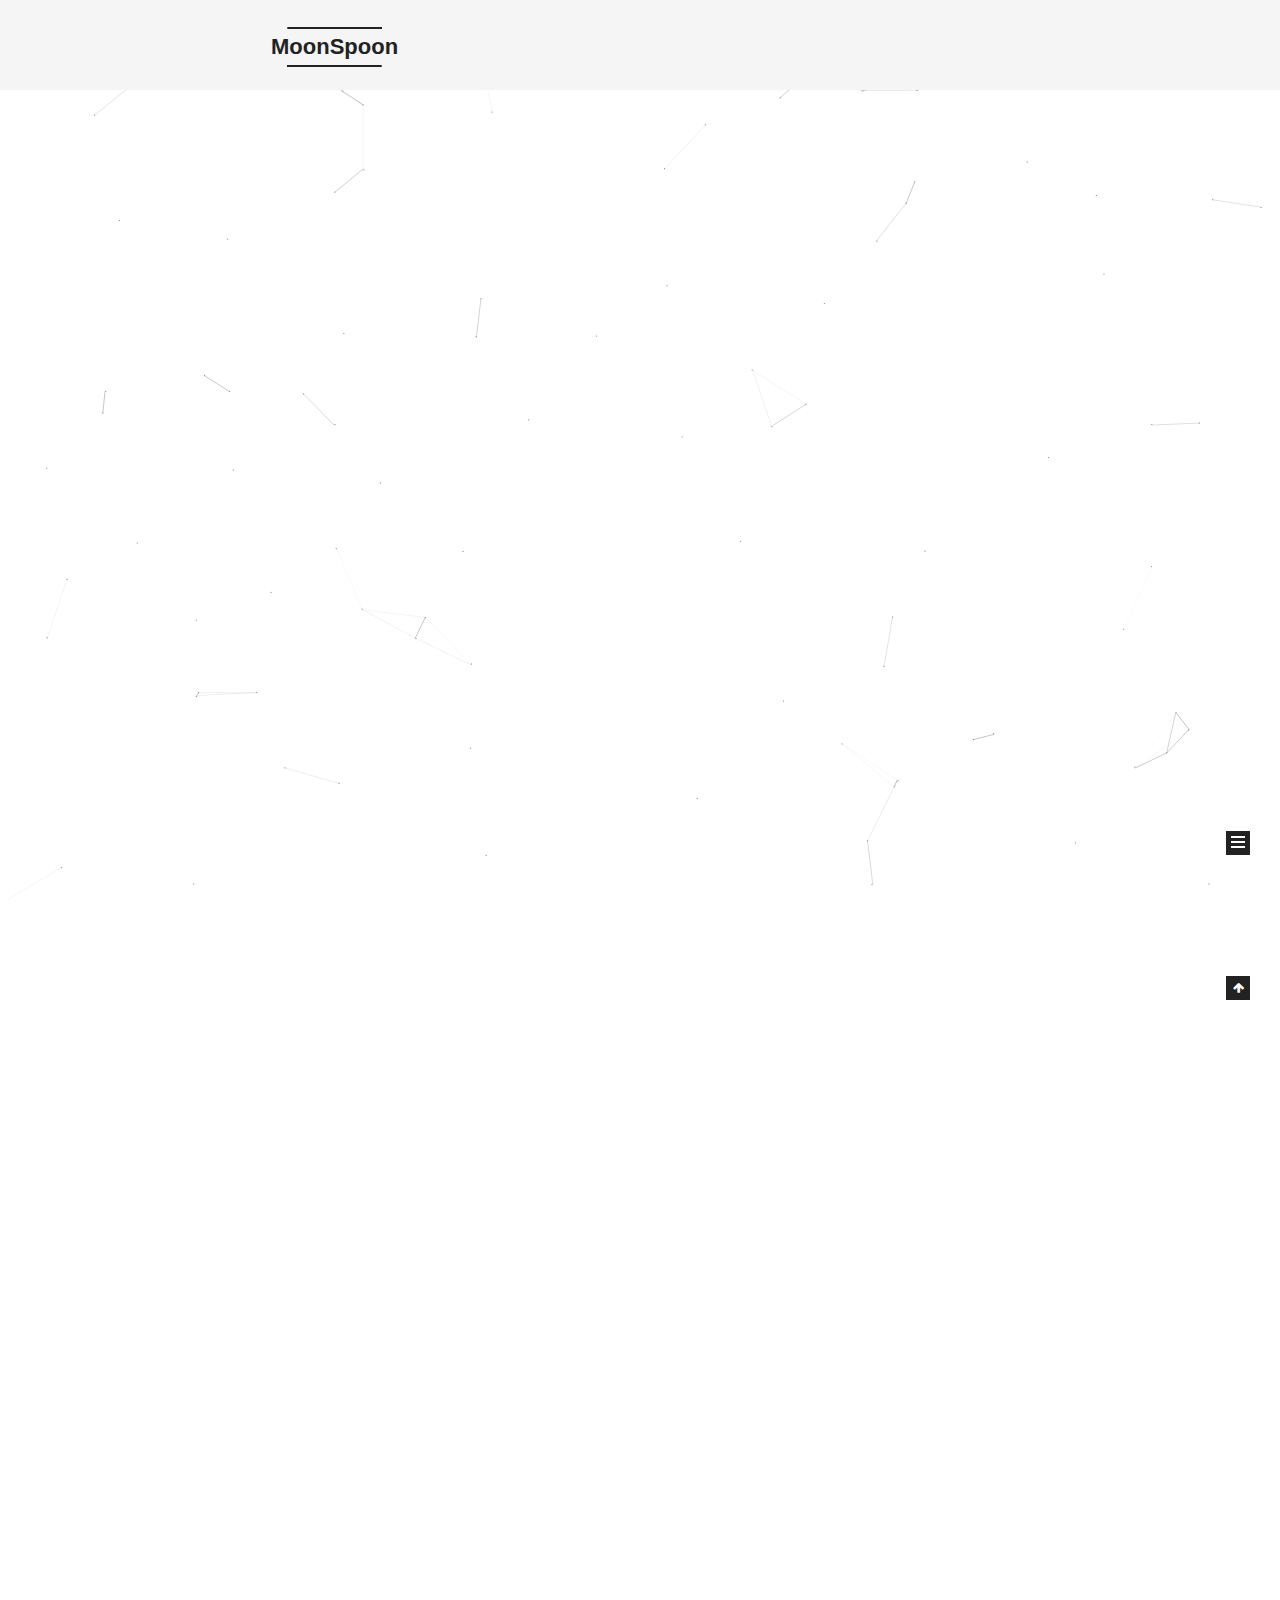
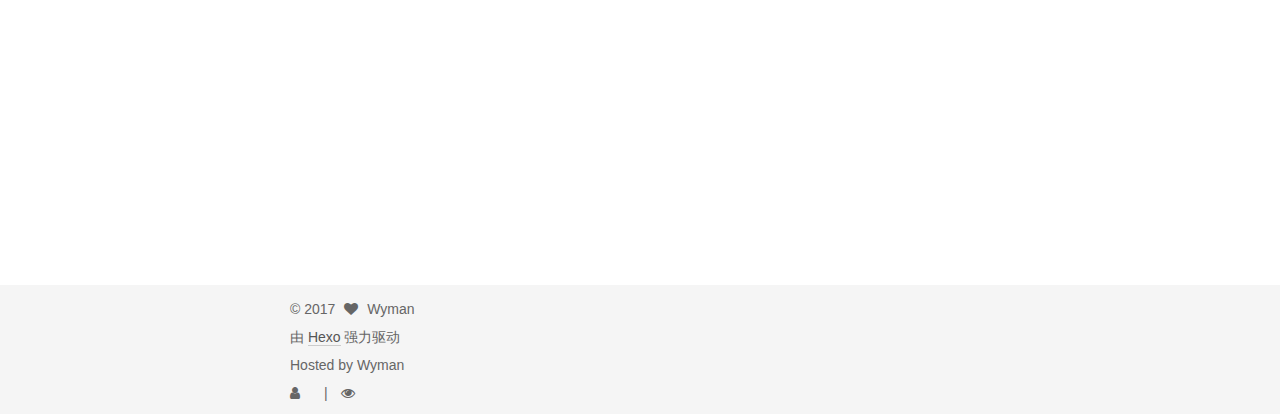
==== index.html @ d1ee86f3 "Site updated: 2017-11-20 21:44:00" ====
<!DOCTYPE html>



  


<html class="theme-next mist use-motion" lang="zh-Hans">
<head>
  <meta charset="UTF-8"/>
<meta http-equiv="X-UA-Compatible" content="IE=edge" />
<meta name="viewport" content="width=device-width, initial-scale=1, maximum-scale=1"/>
<meta name="theme-color" content="#222">









<meta http-equiv="Cache-Control" content="no-transform" />
<meta http-equiv="Cache-Control" content="no-siteapp" />
















  
  
  <link href="/lib/fancybox/source/jquery.fancybox.css?v=2.1.5" rel="stylesheet" type="text/css" />







<link href="/lib/font-awesome/css/font-awesome.min.css?v=4.6.2" rel="stylesheet" type="text/css" />

<link href="/css/main.css?v=5.1.3" rel="stylesheet" type="text/css" />


  <link rel="apple-touch-icon" sizes="180x180" href="/images/apple-touch-icon-next.png?v=5.1.3">


  <link rel="icon" type="image/png" sizes="32x32" href="/images/favicon-32x32-next.png?v=5.1.3">


  <link rel="icon" type="image/png" sizes="16x16" href="/images/favicon-16x16-next.png?v=5.1.3">


  <link rel="mask-icon" href="/images/logo.svg?v=5.1.3" color="#222">





  <meta name="keywords" content="Hexo, NexT" />










<meta property="og:type" content="website">
<meta property="og:title" content="MoonSpoon">
<meta property="og:url" content="http://yoursite.com/index.html">
<meta property="og:site_name" content="MoonSpoon">
<meta property="og:locale" content="zh-Hans">
<meta name="twitter:card" content="summary">
<meta name="twitter:title" content="MoonSpoon">



<script type="text/javascript" id="hexo.configurations">
  var NexT = window.NexT || {};
  var CONFIG = {
    root: '/',
    scheme: 'Mist',
    version: '5.1.3',
    sidebar: {"position":"left","display":"always","offset":12,"b2t":false,"scrollpercent":false,"onmobile":false},
    fancybox: true,
    tabs: true,
    motion: {"enable":true,"async":false,"transition":{"post_block":"fadeIn","post_header":"slideDownIn","post_body":"slideDownIn","coll_header":"slideLeftIn","sidebar":"slideUpIn"}},
    duoshuo: {
      userId: '0',
      author: '博主'
    },
    algolia: {
      applicationID: '',
      apiKey: '',
      indexName: '',
      hits: {"per_page":10},
      labels: {"input_placeholder":"Search for Posts","hits_empty":"We didn't find any results for the search: ${query}","hits_stats":"${hits} results found in ${time} ms"}
    }
  };
</script>



  <link rel="canonical" href="http://yoursite.com/"/>





  <title>MoonSpoon</title>
  








</head>

<body itemscope itemtype="http://schema.org/WebPage" lang="zh-Hans">

  
  
    
  

  <div class="container sidebar-position-left 
  page-home">
    <div class="headband"></div>

    <header id="header" class="header" itemscope itemtype="http://schema.org/WPHeader">
      <div class="header-inner"><div class="site-brand-wrapper">
  <div class="site-meta ">
    

    <div class="custom-logo-site-title">
      <a href="/"  class="brand" rel="start">
        <span class="logo-line-before"><i></i></span>
        <span class="site-title">MoonSpoon</span>
        <span class="logo-line-after"><i></i></span>
      </a>
    </div>
      
        <p class="site-subtitle">Gentle Elegant Considerate</p>
      
  </div>

  <div class="site-nav-toggle">
    <button>
      <span class="btn-bar"></span>
      <span class="btn-bar"></span>
      <span class="btn-bar"></span>
    </button>
  </div>
</div>

<nav class="site-nav">
  

  
    <ul id="menu" class="menu">
      
        
        <li class="menu-item menu-item-home">
          <a href="/" rel="section">
            
              <i class="menu-item-icon fa fa-fw fa-home"></i> <br />
            
            首页
          </a>
        </li>
      
        
        <li class="menu-item menu-item-about">
          <a href="/about/" rel="section">
            
              <i class="menu-item-icon fa fa-fw fa-user"></i> <br />
            
            关于
          </a>
        </li>
      
        
        <li class="menu-item menu-item-tags">
          <a href="/tags/" rel="section">
            
              <i class="menu-item-icon fa fa-fw fa-tags"></i> <br />
            
            标签
          </a>
        </li>
      
        
        <li class="menu-item menu-item-categories">
          <a href="/categories/" rel="section">
            
              <i class="menu-item-icon fa fa-fw fa-th"></i> <br />
            
            分类
          </a>
        </li>
      
        
        <li class="menu-item menu-item-archives">
          <a href="/archives/" rel="section">
            
              <i class="menu-item-icon fa fa-fw fa-archive"></i> <br />
            
            归档
          </a>
        </li>
      

      
    </ul>
  

  
</nav>



 </div>
    </header>

    <main id="main" class="main">
      <div class="main-inner">
        <div class="content-wrap">
          <div id="content" class="content">
            
  <section id="posts" class="posts-expand">
    
      

  

  
  
  

  <article class="post post-type-normal" itemscope itemtype="http://schema.org/Article">
  
  
  
  <div class="post-block">
    <link itemprop="mainEntityOfPage" href="http://yoursite.com/2017/11/20/安装Hexo/">

    <span hidden itemprop="author" itemscope itemtype="http://schema.org/Person">
      <meta itemprop="name" content="Wyman">
      <meta itemprop="description" content="">
      <meta itemprop="image" content="/images/avatar.gif">
    </span>

    <span hidden itemprop="publisher" itemscope itemtype="http://schema.org/Organization">
      <meta itemprop="name" content="MoonSpoon">
    </span>

    
      <header class="post-header">

        
        
          <h1 class="post-title" itemprop="name headline">
                
                <a class="post-title-link" href="/2017/11/20/安装Hexo/" itemprop="url">安装Hexo.md</a></h1>
        

        <div class="post-meta">
          <span class="post-time">
            
              <span class="post-meta-item-icon">
                <i class="fa fa-calendar-o"></i>
              </span>
              
                <span class="post-meta-item-text">发表于</span>
              
              <time title="创建于" itemprop="dateCreated datePublished" datetime="2017-11-20T21:28:08+08:00">
                2017-11-20
              </time>
            

            

            
          </span>

          
            <span class="post-category" >
            
              <span class="post-meta-divider">|</span>
            
              <span class="post-meta-item-icon">
                <i class="fa fa-folder-o"></i>
              </span>
              
                <span class="post-meta-item-text">分类于</span>
              
              
                <span itemprop="about" itemscope itemtype="http://schema.org/Thing">
                  <a href="/categories/Hexo/" itemprop="url" rel="index">
                    <span itemprop="name">Hexo</span>
                  </a>
                </span>

                
                
              
            </span>
          

          
            
          

          
          

          

          
            <div class="post-wordcount">
              
                
                <span class="post-meta-item-icon">
                  <i class="fa fa-file-word-o"></i>
                </span>
                
                  <span class="post-meta-item-text">字数统计&#58;</span>
                
                <span title="字数统计">
                  
                </span>
              

              

              
            </div>
          

          

        </div>
      </header>
    

    
    
    
    <div class="post-body" itemprop="articleBody">

      
      

      
        
          <h2 id="安装前提"><a href="#安装前提" class="headerlink" title="安装前提"></a>安装前提</h2><p>安装Hexo前，必须保证电脑中已安装下列应用程序：</p>
<ul>
<li>Node.js</li>
<li>Git</li>
</ul>
<p>如果电脑中已经安装上述必备程序接下来只需要使用 npm 即可完成 Hexo 的安装。</p>
<blockquote>
<p>$ npm install -g hexo-cli</p>
</blockquote>
<h2 id="安装Git"><a href="#安装Git" class="headerlink" title="安装Git"></a>安装Git</h2><ul>
<li>Windows：下载并安装 <a href="https://git-scm.com/download/win" target="_blank" rel="noopener">git</a></li>
<li>Mac：使用 <a href="http://mxcl.github.io/homebrew/" target="_blank" rel="noopener">Homebrew</a>, <a href="https://www.macports.org/" target="_blank" rel="noopener">MacPorts</a> ：<code>brew install git</code>;或下载 <a href="https://sourceforge.net/projects/git-osx-installer/" target="_blank" rel="noopener">安装程序</a> 安装。</li>
<li>Linux (Ubuntu, Debian)：<code>sudo apt-get install git-core</code></li>
<li>Linux (Fedora, Red Hat, CentOS)：<code>sudo yum install git-core</code></li>
</ul>
          <!--noindex-->
          <div class="post-button text-center">
            <a class="btn" href="/2017/11/20/安装Hexo/#more" rel="contents">
              阅读全文 &raquo;
            </a>
          </div>
          <!--/noindex-->
        
      
    </div>
    
    
    

    

    

    

    <footer class="post-footer">
      

      

      

      
      
        <div class="post-eof"></div>
      
    </footer>
  </div>
  
  
  
  </article>


    
      

  

  
  
  

  <article class="post post-type-normal" itemscope itemtype="http://schema.org/Article">
  
  
  
  <div class="post-block">
    <link itemprop="mainEntityOfPage" href="http://yoursite.com/2017/11/20/hello-world/">

    <span hidden itemprop="author" itemscope itemtype="http://schema.org/Person">
      <meta itemprop="name" content="Wyman">
      <meta itemprop="description" content="">
      <meta itemprop="image" content="/images/avatar.gif">
    </span>

    <span hidden itemprop="publisher" itemscope itemtype="http://schema.org/Organization">
      <meta itemprop="name" content="MoonSpoon">
    </span>

    
      <header class="post-header">

        
        
          <h1 class="post-title" itemprop="name headline">
                
                <a class="post-title-link" href="/2017/11/20/hello-world/" itemprop="url">Hello World</a></h1>
        

        <div class="post-meta">
          <span class="post-time">
            
              <span class="post-meta-item-icon">
                <i class="fa fa-calendar-o"></i>
              </span>
              
                <span class="post-meta-item-text">发表于</span>
              
              <time title="创建于" itemprop="dateCreated datePublished" datetime="2017-11-20T20:35:15+08:00">
                2017-11-20
              </time>
            

            

            
          </span>

          

          
            
          

          
          

          

          
            <div class="post-wordcount">
              
                
                <span class="post-meta-item-icon">
                  <i class="fa fa-file-word-o"></i>
                </span>
                
                  <span class="post-meta-item-text">字数统计&#58;</span>
                
                <span title="字数统计">
                  
                </span>
              

              

              
            </div>
          

          

        </div>
      </header>
    

    
    
    
    <div class="post-body" itemprop="articleBody">

      
      

      
        
          
            <p>Welcome to <a href="https://hexo.io/" target="_blank" rel="noopener">Hexo</a>! This is your very first post. Check <a href="https://hexo.io/docs/" target="_blank" rel="noopener">documentation</a> for more info. If you get any problems when using Hexo, you can find the answer in <a href="https://hexo.io/docs/troubleshooting.html" target="_blank" rel="noopener">troubleshooting</a> or you can ask me on <a href="https://github.com/hexojs/hexo/issues" target="_blank" rel="noopener">GitHub</a>.</p>
<h2 id="Quick-Start"><a href="#Quick-Start" class="headerlink" title="Quick Start"></a>Quick Start</h2><h3 id="Create-a-new-post"><a href="#Create-a-new-post" class="headerlink" title="Create a new post"></a>Create a new post</h3><figure class="highlight bash"><table><tr><td class="gutter"><pre><span class="line">1</span><br></pre></td><td class="code"><pre><span class="line">$ hexo new <span class="string">"My New Post"</span></span><br></pre></td></tr></table></figure>
<p>More info: <a href="https://hexo.io/docs/writing.html" target="_blank" rel="noopener">Writing</a></p>
<h3 id="Run-server"><a href="#Run-server" class="headerlink" title="Run server"></a>Run server</h3><figure class="highlight bash"><table><tr><td class="gutter"><pre><span class="line">1</span><br></pre></td><td class="code"><pre><span class="line">$ hexo server</span><br></pre></td></tr></table></figure>
<p>More info: <a href="https://hexo.io/docs/server.html" target="_blank" rel="noopener">Server</a></p>
<h3 id="Generate-static-files"><a href="#Generate-static-files" class="headerlink" title="Generate static files"></a>Generate static files</h3><figure class="highlight bash"><table><tr><td class="gutter"><pre><span class="line">1</span><br></pre></td><td class="code"><pre><span class="line">$ hexo generate</span><br></pre></td></tr></table></figure>
<p>More info: <a href="https://hexo.io/docs/generating.html" target="_blank" rel="noopener">Generating</a></p>
<h3 id="Deploy-to-remote-sites"><a href="#Deploy-to-remote-sites" class="headerlink" title="Deploy to remote sites"></a>Deploy to remote sites</h3><figure class="highlight bash"><table><tr><td class="gutter"><pre><span class="line">1</span><br></pre></td><td class="code"><pre><span class="line">$ hexo deploy</span><br></pre></td></tr></table></figure>
<p>More info: <a href="https://hexo.io/docs/deployment.html" target="_blank" rel="noopener">Deployment</a></p>

          
        
      
    </div>
    
    
    

    

    

    

    <footer class="post-footer">
      

      

      

      
      
        <div class="post-eof"></div>
      
    </footer>
  </div>
  
  
  
  </article>


    
  </section>

  


          </div>
          


          

        </div>
        
          
  
  <div class="sidebar-toggle">
    <div class="sidebar-toggle-line-wrap">
      <span class="sidebar-toggle-line sidebar-toggle-line-first"></span>
      <span class="sidebar-toggle-line sidebar-toggle-line-middle"></span>
      <span class="sidebar-toggle-line sidebar-toggle-line-last"></span>
    </div>
  </div>

  <aside id="sidebar" class="sidebar">
    
    <div class="sidebar-inner">

      

      

      <section class="site-overview-wrap sidebar-panel sidebar-panel-active">
        <div class="site-overview">
          <div class="site-author motion-element" itemprop="author" itemscope itemtype="http://schema.org/Person">
            
              <p class="site-author-name" itemprop="name">Wyman</p>
              <p class="site-description motion-element" itemprop="description"></p>
          </div>

          <nav class="site-state motion-element">

            
              <div class="site-state-item site-state-posts">
              
                <a href="/archives/">
              
                  <span class="site-state-item-count">2</span>
                  <span class="site-state-item-name">日志</span>
                </a>
              </div>
            

            
              
              
              <div class="site-state-item site-state-categories">
                
                  <span class="site-state-item-count">1</span>
                  <span class="site-state-item-name">分类</span>
                
              </div>
            

            
              
              
              <div class="site-state-item site-state-tags">
                
                  <span class="site-state-item-count">1</span>
                  <span class="site-state-item-name">标签</span>
                
              </div>
            

          </nav>

          

          <div class="links-of-author motion-element">
            
              
                <span class="links-of-author-item">
                  <a href="https://github.com/OddUlrich" target="_blank" title="GitHub">
                    
                      <i class="fa fa-fw fa-github"></i>GitHub</a>
                </span>
              
                <span class="links-of-author-item">
                  <a href="mailto:vmoonodd@gmail.com" target="_blank" title="E-Mail">
                    
                      <i class="fa fa-fw fa-envelope"></i>E-Mail</a>
                </span>
              
            
          </div>

          
          

          
          

          

        </div>
      </section>

      

      

    </div>
  </aside>


        
      </div>
    </main>

    <footer id="footer" class="footer">
      <div class="footer-inner">
        <div class="copyright">&copy; <span itemprop="copyrightYear">2017</span>
  <span class="with-love">
    <i class="fa fa-heart"></i>
  </span>
  <span class="author" itemprop="copyrightHolder">Wyman</span>

  
</div>


  <div class="powered-by">由 <a class="theme-link" target="_blank" href="https://hexo.io">Hexo</a> 强力驱动</div>







  <div class="footer-custom">Hosted by Wyman</div>


        
<div class="busuanzi-count">
  <script async src="https://dn-lbstatics.qbox.me/busuanzi/2.3/busuanzi.pure.mini.js"></script>

  
    <span class="site-uv">
      <i class="fa fa-user"></i>
      <span class="busuanzi-value" id="busuanzi_value_site_uv"></span>
      
    </span>
  

  
    <span class="site-pv">
      <i class="fa fa-eye"></i>
      <span class="busuanzi-value" id="busuanzi_value_site_pv"></span>
      
    </span>
  
</div>








        
      </div>
    </footer>

    
      <div class="back-to-top">
        <i class="fa fa-arrow-up"></i>
        
      </div>
    

    

  </div>

  

<script type="text/javascript">
  if (Object.prototype.toString.call(window.Promise) !== '[object Function]') {
    window.Promise = null;
  }
</script>









  


  











  
  
    <script type="text/javascript" src="/lib/jquery/index.js?v=2.1.3"></script>
  

  
  
    <script type="text/javascript" src="/lib/fastclick/lib/fastclick.min.js?v=1.0.6"></script>
  

  
  
    <script type="text/javascript" src="/lib/jquery_lazyload/jquery.lazyload.js?v=1.9.7"></script>
  

  
  
    <script type="text/javascript" src="/lib/velocity/velocity.min.js?v=1.2.1"></script>
  

  
  
    <script type="text/javascript" src="/lib/velocity/velocity.ui.min.js?v=1.2.1"></script>
  

  
  
    <script type="text/javascript" src="/lib/fancybox/source/jquery.fancybox.pack.js?v=2.1.5"></script>
  

  
  
    <script type="text/javascript" src="/lib/canvas-nest/canvas-nest.min.js"></script>
  


  


  <script type="text/javascript" src="/js/src/utils.js?v=5.1.3"></script>

  <script type="text/javascript" src="/js/src/motion.js?v=5.1.3"></script>



  
  

  

  


  <script type="text/javascript" src="/js/src/bootstrap.js?v=5.1.3"></script>



  


  




	





  





  












  





  

  

  

  
  

  

  

  

</body>
</html>
---- css/main.css ----
/* normalize.css v3.0.2 | MIT License | git.io/normalize */
html {
  font-family: sans-serif; /* 1 */
  -ms-text-size-adjust: 100%; /* 2 */
  -webkit-text-size-adjust: 100%; /* 2 */
}
body {
  margin: 0;
}
article,
aside,
details,
figcaption,
figure,
footer,
header,
hgroup,
main,
menu,
nav,
section,
summary {
  display: block;
}
audio,
canvas,
progress,
video {
  display: inline-block; /* 1 */
  vertical-align: baseline; /* 2 */
}
audio:not([controls]) {
  display: none;
  height: 0;
}
[hidden],
template {
  display: none;
}
a {
  background-color: transparent;
}
a:active,
a:hover {
  outline: 0;
}
abbr[title] {
  border-bottom: 1px dotted;
}
b,
strong {
  font-weight: bold;
}
dfn {
  font-style: italic;
}
h1 {
  font-size: 2em;
  margin: 0.67em 0;
}
mark {
  background: #ff0;
  color: #000;
}
small {
  font-size: 80%;
}
sub,
sup {
  font-size: 75%;
  line-height: 0;
  position: relative;
  vertical-align: baseline;
}
sup {
  top: -0.5em;
}
sub {
  bottom: -0.25em;
}
img {
  border: 0;
}
svg:not(:root) {
  overflow: hidden;
}
figure {
  margin: 1em 40px;
}
hr {
  -moz-box-sizing: content-box;
  box-sizing: content-box;
  height: 0;
}
pre {
  overflow: auto;
}
code,
kbd,
pre,
samp {
  font-family: monospace, monospace;
  font-size: 1em;
}
button,
input,
optgroup,
select,
textarea {
  color: inherit; /* 1 */
  font: inherit; /* 2 */
  margin: 0; /* 3 */
}
button {
  overflow: visible;
}
button,
select {
  text-transform: none;
}
button,
html input[type="button"],
input[type="reset"],
input[type="submit"] {
  -webkit-appearance: button; /* 2 */
  cursor: pointer; /* 3 */
}
button[disabled],
html input[disabled] {
  cursor: default;
}
button::-moz-focus-inner,
input::-moz-focus-inner {
  border: 0;
  padding: 0;
}
input {
  line-height: normal;
}
input[type="checkbox"],
input[type="radio"] {
  box-sizing: border-box; /* 1 */
  padding: 0; /* 2 */
}
input[type="number"]::-webkit-inner-spin-button,
input[type="number"]::-webkit-outer-spin-button {
  height: auto;
}
input[type="search"] {
  -webkit-appearance: textfield; /* 1 */
  -moz-box-sizing: content-box;
  -webkit-box-sizing: content-box; /* 2 */
  box-sizing: content-box;
}
input[type="search"]::-webkit-search-cancel-button,
input[type="search"]::-webkit-search-decoration {
  -webkit-appearance: none;
}
fieldset {
  border: 1px solid #c0c0c0;
  margin: 0 2px;
  padding: 0.35em 0.625em 0.75em;
}
legend {
  border: 0; /* 1 */
  padding: 0; /* 2 */
}
textarea {
  overflow: auto;
}
optgroup {
  font-weight: bold;
}
table {
  border-collapse: collapse;
  border-spacing: 0;
}
td,
th {
  padding: 0;
}
::selection {
  background: #262a30;
  color: #fff;
}
body {
  position: relative;
  font-family: 'Lato', "PingFang SC", "Microsoft YaHei", sans-serif;
  font-size: 14px;
  line-height: 2;
  color: #555;
  background: #fff;
}
@media (max-width: 767px) {
  body {
    padding-right: 0 !important;
  }
}
@media (min-width: 768px) and (max-width: 991px) {
  body {
    padding-right: 0 !important;
  }
}
@media (min-width: 1600px) {
  body {
    font-size: 16px;
  }
}
h1,
h2,
h3,
h4,
h5,
h6 {
  margin: 0;
  padding: 0;
  font-weight: bold;
  line-height: 1.5;
  font-family: 'Lato', "PingFang SC", "Microsoft YaHei", sans-serif;
}
h2,
h3,
h4,
h5,
h6 {
  margin: 20px 0 15px;
}
h1 {
  font-size: 24px;
}
@media (max-width: 767px) {
  h1 {
    font-size: 20px;
  }
}
h2 {
  font-size: 22px;
}
@media (max-width: 767px) {
  h2 {
    font-size: 18px;
  }
}
h3 {
  font-size: 20px;
}
@media (max-width: 767px) {
  h3 {
    font-size: 16px;
  }
}
h4 {
  font-size: 18px;
}
@media (max-width: 767px) {
  h4 {
    font-size: 14px;
  }
}
h5 {
  font-size: 16px;
}
@media (max-width: 767px) {
  h5 {
    font-size: 12px;
  }
}
h6 {
  font-size: 14px;
}
@media (max-width: 767px) {
  h6 {
    font-size: 10px;
  }
}
p {
  margin: 0 0 20px 0;
}
a {
  color: #555;
  text-decoration: none;
  outline: none;
  border-bottom: 1px solid #999;
  word-wrap: break-word;
}
a:hover {
  color: #222;
  border-bottom-color: #222;
}
blockquote {
  margin: 0;
  padding: 0;
}
img {
  display: block;
  margin: auto;
  max-width: 100%;
  height: auto;
}
hr {
  margin: 40px 0;
  height: 3px;
  border: none;
  background-color: #ddd;
  background-image: repeating-linear-gradient(-45deg, #fff, #fff 4px, transparent 4px, transparent 8px);
}
blockquote {
  padding: 0 15px;
  color: #666;
  border-left: 4px solid #ddd;
}
blockquote cite::before {
  content: "-";
  padding: 0 5px;
}
dt {
  font-weight: 700;
}
dd {
  margin: 0;
  padding: 0;
}
kbd {
  border: 1px solid #ccc;
  border-radius: 0.2em;
  box-shadow: 0.1em 0.1em 0.2em rgba(0,0,0,0.1);
  background-color: #f9f9f9;
  font-family: inherit;
  background-image: -webkit-linear-gradient(top, #eee, #fff, #eee);
  padding: 0.1em 0.3em;
  white-space: nowrap;
}
.text-left {
  text-align: left;
}
.text-center {
  text-align: center;
}
.text-right {
  text-align: right;
}
.text-justify {
  text-align: justify;
}
.text-nowrap {
  white-space: nowrap;
}
.text-lowercase {
  text-transform: lowercase;
}
.text-uppercase {
  text-transform: uppercase;
}
.text-capitalize {
  text-transform: capitalize;
}
.center-block {
  display: block;
  margin-left: auto;
  margin-right: auto;
}
.clearfix:before,
.clearfix:after {
  content: " ";
  display: table;
}
.clearfix:after {
  clear: both;
}
.pullquote {
  width: 45%;
}
.pullquote.left {
  float: left;
  margin-left: 5px;
  margin-right: 10px;
}
.pullquote.right {
  float: right;
  margin-left: 10px;
  margin-right: 5px;
}
.affix.affix.affix {
  position: fixed;
}
.translation {
  margin-top: -20px;
  font-size: 14px;
  color: #999;
}
.scrollbar-measure {
  width: 100px;
  height: 100px;
  overflow: scroll;
  position: absolute;
  top: -9999px;
}
.use-motion .motion-element {
  opacity: 0;
}
table {
  margin: 20px 0;
  width: 100%;
  border-collapse: collapse;
  border-spacing: 0;
  border: 1px solid #ddd;
  font-size: 14px;
  table-layout: fixed;
  word-wrap: break-all;
}
table>tbody>tr:nth-of-type(odd) {
  background-color: #f9f9f9;
}
table>tbody>tr:hover {
  background-color: #f5f5f5;
}
caption,
th,
td {
  padding: 8px;
  text-align: left;
  vertical-align: middle;
  font-weight: normal;
}
th,
td {
  border-bottom: 3px solid #ddd;
  border-right: 1px solid #eee;
}
th {
  padding-bottom: 10px;
  font-weight: 700;
}
td {
  border-bottom-width: 1px;
}
html,
body {
  height: 100%;
}
.container {
  position: relative;
  min-height: 100%;
}
.header-inner {
  margin: 0 auto;
  padding: 100px 0 70px;
  width: 700px;
}
@media (min-width: 1600px) {
  .container .header-inner {
    width: 900px;
  }
}
.main {
  padding-bottom: 150px;
}
.main-inner {
  margin: 0 auto;
  width: 700px;
}
@media (min-width: 1600px) {
  .container .main-inner {
    width: 900px;
  }
}
.footer {
  position: absolute;
  left: 0;
  bottom: 0;
  width: 100%;
  min-height: 50px;
}
.footer-inner {
  box-sizing: border-box;
  margin: 20px auto;
  width: 700px;
}
@media (min-width: 1600px) {
  .container .footer-inner {
    width: 900px;
  }
}
pre,
.highlight {
  overflow: auto;
  margin: 20px 0;
  padding: 0;
  font-size: 13px;
  color: #4d4d4c;
  background: #f7f7f7;
  line-height: 1.6;
}
pre,
code {
  font-family: consolas, Menlo, "PingFang SC", "Microsoft YaHei", monospace;
}
code {
  padding: 2px 4px;
  word-wrap: break-word;
  color: #555;
  background: #eee;
  border-radius: 3px;
  font-size: 13px;
}
pre {
  padding: 10px;
}
pre code {
  padding: 0;
  color: #4d4d4c;
  background: none;
  text-shadow: none;
}
.highlight {
  border-radius: 1px;
}
.highlight pre {
  border: none;
  margin: 0;
  padding: 10px 0;
}
.highlight table {
  margin: 0;
  width: auto;
  border: none;
}
.highlight td {
  border: none;
  padding: 0;
}
.highlight figcaption {
  font-size: 1em;
  color: #4d4d4c;
  line-height: 1em;
  margin-bottom: 1em;
}
.highlight figcaption:before,
.highlight figcaption:after {
  content: " ";
  display: table;
}
.highlight figcaption:after {
  clear: both;
}
.highlight figcaption a {
  float: right;
  color: #4d4d4c;
}
.highlight figcaption a:hover {
  border-bottom-color: #4d4d4c;
}
.highlight .gutter pre {
  padding-left: 10px;
  padding-right: 10px;
  color: #869194;
  text-align: right;
  background-color: #eff2f3;
}
.highlight .code pre {
  width: 100%;
  padding-left: 10px;
  padding-right: 10px;
  background-color: #f7f7f7;
}
.highlight .line {
  height: 20px;
}
.gutter {
  -webkit-user-select: none;
  -moz-user-select: none;
  -ms-user-select: none;
  user-select: none;
}
.gist table {
  width: auto;
}
.gist table td {
  border: none;
}
pre .deletion {
  background: #fdd;
}
pre .addition {
  background: #dfd;
}
pre .meta {
  color: #8959a8;
}
pre .comment {
  color: #8e908c;
}
pre .variable,
pre .attribute,
pre .tag,
pre .regexp,
pre .ruby .constant,
pre .xml .tag .title,
pre .xml .pi,
pre .xml .doctype,
pre .html .doctype,
pre .css .id,
pre .css .class,
pre .css .pseudo {
  color: #c82829;
}
pre .number,
pre .preprocessor,
pre .built_in,
pre .literal,
pre .params,
pre .constant,
pre .command {
  color: #f5871f;
}
pre .ruby .class .title,
pre .css .rules .attribute,
pre .string,
pre .value,
pre .inheritance,
pre .header,
pre .ruby .symbol,
pre .xml .cdata,
pre .special,
pre .number,
pre .formula {
  color: #718c00;
}
pre .title,
pre .css .hexcolor {
  color: #3e999f;
}
pre .function,
pre .python .decorator,
pre .python .title,
pre .ruby .function .title,
pre .ruby .title .keyword,
pre .perl .sub,
pre .javascript .title,
pre .coffeescript .title {
  color: #4271ae;
}
pre .keyword,
pre .javascript .function {
  color: #8959a8;
}
.full-image.full-image.full-image {
  border: none;
  max-width: 100%;
  width: auto;
  margin: 20px auto;
}
@media (min-width: 992px) {
  .full-image.full-image.full-image {
    max-width: none;
    width: 110%;
    margin: 25px -5%;
  }
}
.blockquote-center,
.page-home .post-type-quote blockquote,
.page-post-detail .post-type-quote blockquote {
  position: relative;
  margin: 40px 0;
  padding: 0;
  border-left: none;
  text-align: center;
}
.blockquote-center::before,
.page-home .post-type-quote blockquote::before,
.page-post-detail .post-type-quote blockquote::before,
.blockquote-center::after,
.page-home .post-type-quote blockquote::after,
.page-post-detail .post-type-quote blockquote::after {
  position: absolute;
  content: ' ';
  display: block;
  width: 100%;
  height: 24px;
  opacity: 0.2;
  background-repeat: no-repeat;
  background-position: 0 -6px;
  background-size: 22px 22px;
}
.blockquote-center::before,
.page-home .post-type-quote blockquote::before,
.page-post-detail .post-type-quote blockquote::before {
  top: -20px;
  background-image: url("../images/quote-l.svg");
  border-top: 1px solid #ccc;
}
.blockquote-center::after,
.page-home .post-type-quote blockquote::after,
.page-post-detail .post-type-quote blockquote::after {
  bottom: -20px;
  background-image: url("../images/quote-r.svg");
  border-bottom: 1px solid #ccc;
  background-position: 100% 8px;
}
.blockquote-center p,
.page-home .post-type-quote blockquote p,
.page-post-detail .post-type-quote blockquote p,
.blockquote-center div,
.page-home .post-type-quote blockquote div,
.page-post-detail .post-type-quote blockquote div {
  text-align: center;
}
.post .post-body .group-picture img {
  box-sizing: border-box;
  padding: 0 3px;
  border: none;
}
.post .group-picture-row {
  overflow: hidden;
  margin-top: 6px;
}
.post .group-picture-row:first-child {
  margin-top: 0;
}
.post .group-picture-column {
  float: left;
}
.page-post-detail .post-body .group-picture-column {
  float: none;
  margin-top: 10px;
  width: auto !important;
}
.page-post-detail .post-body .group-picture-column img {
  margin: 0 auto;
}
.page-archive .group-picture-container {
  overflow: hidden;
}
.page-archive .group-picture-row {
  float: left;
}
.page-archive .group-picture-row:first-child {
  margin-top: 6px;
}
.page-archive .group-picture-column {
  max-width: 150px;
  max-height: 150px;
}
.post-body .note {
  position: relative;
  padding: 15px;
  margin-bottom: 20px;
  border: 1px solid #eee;
  border-left-width: 5px;
  border-radius: 3px;
}
.post-body .note h2,
.post-body .note h3,
.post-body .note h4,
.post-body .note h5,
.post-body .note h6 {
  margin-top: 0;
  margin-bottom: 0;
  border-bottom: initial;
  padding-top: 0 !important;
}
.post-body .note p:first-child,
.post-body .note ul:first-child,
.post-body .note ol:first-child,
.post-body .note table:first-child,
.post-body .note pre:first-child,
.post-body .note blockquote:first-child {
  margin-top: 0;
}
.post-body .note p:last-child,
.post-body .note ul:last-child,
.post-body .note ol:last-child,
.post-body .note table:last-child,
.post-body .note pre:last-child,
.post-body .note blockquote:last-child {
  margin-bottom: 0;
}
.post-body .note.default {
  border-left-color: #777;
}
.post-body .note.default h2,
.post-body .note.default h3,
.post-body .note.default h4,
.post-body .note.default h5,
.post-body .note.default h6 {
  color: #777;
}
.post-body .note.primary {
  border-left-color: #6f42c1;
}
.post-body .note.primary h2,
.post-body .note.primary h3,
.post-body .note.primary h4,
.post-body .note.primary h5,
.post-body .note.primary h6 {
  color: #6f42c1;
}
.post-body .note.info {
  border-left-color: #428bca;
}
.post-body .note.info h2,
.post-body .note.info h3,
.post-body .note.info h4,
.post-body .note.info h5,
.post-body .note.info h6 {
  color: #428bca;
}
.post-body .note.success {
  border-left-color: #5cb85c;
}
.post-body .note.success h2,
.post-body .note.success h3,
.post-body .note.success h4,
.post-body .note.success h5,
.post-body .note.success h6 {
  color: #5cb85c;
}
.post-body .note.warning {
  border-left-color: #f0ad4e;
}
.post-body .note.warning h2,
.post-body .note.warning h3,
.post-body .note.warning h4,
.post-body .note.warning h5,
.post-body .note.warning h6 {
  color: #f0ad4e;
}
.post-body .note.danger {
  border-left-color: #d9534f;
}
.post-body .note.danger h2,
.post-body .note.danger h3,
.post-body .note.danger h4,
.post-body .note.danger h5,
.post-body .note.danger h6 {
  color: #d9534f;
}
.post-body .label {
  display: inline;
  padding: 0 2px;
  white-space: nowrap;
}
.post-body .label.default {
  background-color: #f0f0f0;
}
.post-body .label.primary {
  background-color: #efe6f7;
}
.post-body .label.info {
  background-color: #e5f2f8;
}
.post-body .label.success {
  background-color: #e7f4e9;
}
.post-body .label.warning {
  background-color: #fcf6e1;
}
.post-body .label.danger {
  background-color: #fae8eb;
}
.post-body .tabs {
  position: relative;
  display: block;
  margin-bottom: 20px;
  padding-top: 10px;
}
.post-body .tabs ul.nav-tabs {
  margin: 0;
  padding: 0;
  display: flex;
  margin-bottom: -1px;
}
@media (max-width: 413px) {
  .post-body .tabs ul.nav-tabs {
    display: block;
    margin-bottom: 5px;
  }
}
.post-body .tabs ul.nav-tabs li.tab {
  list-style-type: none !important;
  margin: 0 0.25em 0 0;
  border-top: 3px solid transparent;
  border-left: 1px solid transparent;
  border-right: 1px solid transparent;
}
@media (max-width: 413px) {
  .post-body .tabs ul.nav-tabs li.tab {
    margin: initial;
    border-top: 1px solid transparent;
    border-left: 3px solid transparent;
    border-right: 1px solid transparent;
    border-bottom: 1px solid transparent;
  }
}
.post-body .tabs ul.nav-tabs li.tab a {
  outline: 0;
  border-bottom: initial;
  display: block;
  line-height: 1.8em;
  padding: 0.25em 0.75em;
  transition-duration: 0.2s;
  transition-timing-function: ease-out;
  transition-delay: 0s;
}
.post-body .tabs ul.nav-tabs li.tab a i {
  width: 1.285714285714286em;
}
.post-body .tabs ul.nav-tabs li.tab.active {
  border-top: 3px solid #fc6423;
  border-left: 1px solid #ddd;
  border-right: 1px solid #ddd;
  background-color: #fff;
}
@media (max-width: 413px) {
  .post-body .tabs ul.nav-tabs li.tab.active {
    border-top: 1px solid #ddd;
    border-left: 3px solid #fc6423;
    border-right: 1px solid #ddd;
    border-bottom: 1px solid #ddd;
  }
}
.post-body .tabs ul.nav-tabs li.tab.active a {
  cursor: default;
  color: #555;
}
.post-body .tabs .tab-content {
  background-color: #fff;
}
.post-body .tabs .tab-content .tab-pane {
  border: 1px solid #ddd;
  padding: 20px 20px 0 20px;
}
.post-body .tabs .tab-content .tab-pane:not(.active) {
  display: none !important;
}
.post-body .tabs .tab-content .tab-pane.active {
  display: block !important;
}
.btn {
  display: inline-block;
  padding: 0 20px;
  font-size: 14px;
  color: #555;
  background: transparent;
  border: 2px solid #222;
  text-decoration: none;
  border-radius: 0;
  transition-property: background-color;
  transition-duration: 0.2s;
  transition-timing-function: ease-in-out;
  transition-delay: 0s;
  line-height: 2;
}
.btn:hover {
  border-color: #222;
  color: #222;
  background: #fff;
}
.btn +.btn {
  margin: 0 0 8px 8px;
}
.btn .fa-fw {
  width: 1.285714285714286em;
  text-align: left;
}
.btn-bar {
  display: block;
  width: 22px;
  height: 2px;
  background: #555;
  border-radius: 1px;
}
.btn-bar+.btn-bar {
  margin-top: 4px;
}
.pagination {
  margin: 120px 0 40px;
  text-align: center;
  border-top: 1px solid #eee;
}
.page-number-basic,
.pagination .prev,
.pagination .next,
.pagination .page-number,
.pagination .space {
  display: inline-block;
  position: relative;
  top: -1px;
  margin: 0 10px;
  padding: 0 11px;
}
@media (max-width: 767px) {
  .page-number-basic,
  .pagination .prev,
  .pagination .next,
  .pagination .page-number,
  .pagination .space {
    margin: 0 5px;
  }
}
.pagination .prev,
.pagination .next,
.pagination .page-number {
  border-bottom: 0;
  border-top: 1px solid #eee;
  transition-property: border-color;
  transition-duration: 0.2s;
  transition-timing-function: ease-in-out;
  transition-delay: 0s;
}
.pagination .prev:hover,
.pagination .next:hover,
.pagination .page-number:hover {
  border-top-color: #222;
}
.pagination .space {
  padding: 0;
  margin: 0;
}
.pagination .prev {
  margin-left: 0;
}
.pagination .next {
  margin-right: 0;
}
.pagination .page-number.current {
  color: #fff;
  background: #ccc;
  border-top-color: #ccc;
}
@media (max-width: 767px) {
  .pagination {
    border-top: none;
  }
  .pagination .prev,
  .pagination .next,
  .pagination .page-number {
    margin-bottom: 10px;
    border-top: 0;
    border-bottom: 1px solid #eee;
    padding: 0 10px;
  }
  .pagination .prev:hover,
  .pagination .next:hover,
  .pagination .page-number:hover {
    border-bottom-color: #222;
  }
}
.comments {
  margin: 60px 20px 0;
}
.tag-cloud {
  text-align: center;
}
.tag-cloud a {
  display: inline-block;
  margin: 10px;
}
.back-to-top {
  box-sizing: border-box;
  position: fixed;
  bottom: -100px;
  right: 30px;
  z-index: 1050;
  padding: 0 6px;
  width: 24px;
  background: #222;
  font-size: 12px;
  opacity: 1;
  color: #fff;
  cursor: pointer;
  text-align: center;
  -webkit-transform: translateZ(0);
  transition-property: bottom;
  transition-duration: 0.2s;
  transition-timing-function: ease-in-out;
  transition-delay: 0s;
}
@media (min-width: 768px) and (max-width: 991px) {
  .back-to-top {
    display: none !important;
  }
}
@media (max-width: 767px) {
  .back-to-top {
    display: none !important;
  }
}
.back-to-top.back-to-top-on {
  bottom: 19px;
}
.header {
  background: transparent;
}
.header-inner {
  position: relative;
}
.headband {
  height: 3px;
  background: #222;
}
.site-meta {
  margin: 0;
  text-align: left;
}
@media (max-width: 767px) {
  .site-meta {
    text-align: center;
  }
}
.brand {
  position: relative;
  display: inline-block;
  padding: 0 40px;
  color: #222;
  background: #222;
  border-bottom: none;
}
.brand:hover {
  color: #222;
}
.logo {
  display: inline-block;
  margin-right: 5px;
  line-height: 36px;
  vertical-align: top;
}
.site-title {
  display: inline-block;
  vertical-align: top;
  line-height: 36px;
  font-size: 20px;
  font-weight: normal;
  font-family: 'Lato', "PingFang SC", "Microsoft YaHei", sans-serif;
}
.site-subtitle {
  margin-top: 10px;
  font-size: 13px;
  color: #999;
}
.use-motion .brand {
  opacity: 0;
}
.use-motion .logo,
.use-motion .site-title,
.use-motion .site-subtitle {
  opacity: 0;
  position: relative;
  top: -10px;
}
.site-nav-toggle {
  display: none;
  position: absolute;
  top: 10px;
  left: 10px;
}
@media (max-width: 767px) {
  .site-nav-toggle {
    display: block;
  }
}
.site-nav-toggle button {
  margin-top: 2px;
  padding: 9px 10px;
  background: transparent;
  border: none;
}
@media (max-width: 767px) {
  .site-nav {
    display: none;
    margin: 0 -10px;
    padding: 0 10px;
    clear: both;
    border-top: 1px solid #ddd;
  }
}
@media (min-width: 768px) and (max-width: 991px) {
  .site-nav {
    display: block !important;
  }
}
@media (min-width: 992px) {
  .site-nav {
    display: block !important;
  }
}
.menu {
  margin-top: 20px;
  padding-left: 0;
  text-align: center;
}
.menu .menu-item {
  display: inline-block;
  margin: 0 10px;
  list-style: none;
}
@media screen and (max-width: 767px) {
  .menu .menu-item {
    margin-top: 10px;
  }
}
.menu .menu-item a {
  display: block;
  font-size: 13px;
  line-height: inherit;
  border-bottom: 1px solid transparent;
  transition-property: border-color;
  transition-duration: 0.2s;
  transition-timing-function: ease-in-out;
  transition-delay: 0s;
}
.menu .menu-item a:hover {
  border-bottom-color: #222;
}
.menu .menu-item .fa {
  margin-right: 5px;
}
.use-motion .menu-item {
  opacity: 0;
}
.post-body {
  font-family: 'Lato', "PingFang SC", "Microsoft YaHei", sans-serif;
}
@media (max-width: 767px) {
  .post-body {
    word-break: break-word;
  }
}
.post-body .fancybox img {
  display: block !important;
  margin: 0 auto;
  cursor: pointer;
  cursor: zoom-in;
  cursor: -webkit-zoom-in;
}
.post-body .image-caption,
.post-body .figure .caption {
  margin: -20px auto 15px;
  text-align: center;
  font-size: 14px;
  color: #999;
  font-weight: bold;
  line-height: 1;
}
.post-sticky-flag {
  display: inline-block;
  font-size: 16px;
  -ms-transform: rotate(30deg);
  -webkit-transform: rotate(30deg);
  -moz-transform: rotate(30deg);
  -ms-transform: rotate(30deg);
  -o-transform: rotate(30deg);
  transform: rotate(30deg);
}
.use-motion .post-block,
.use-motion .pagination,
.use-motion .comments {
  opacity: 0;
}
.use-motion .post-header {
  opacity: 0;
}
.use-motion .post-body {
  opacity: 0;
}
.use-motion .collection-title {
  opacity: 0;
}
.posts-expand {
  padding-top: 40px;
}
@media (max-width: 767px) {
  .posts-expand {
    margin: 0 20px;
  }
  .post-body pre .gutter pre {
    padding-right: 10px;
  }
  .post-body .highlight {
    margin-left: 0px;
    margin-right: 0px;
    padding: 0;
  }
  .post-body .highlight .gutter pre {
    padding-right: 10px;
  }
}
@media (min-width: 992px) {
  .posts-expand .post-body {
    text-align: justify;
  }
}
.posts-expand .post-body h2,
.posts-expand .post-body h3,
.posts-expand .post-body h4,
.posts-expand .post-body h5,
.posts-expand .post-body h6 {
  padding-top: 10px;
}
.posts-expand .post-body h2 .header-anchor,
.posts-expand .post-body h3 .header-anchor,
.posts-expand .post-body h4 .header-anchor,
.posts-expand .post-body h5 .header-anchor,
.posts-expand .post-body h6 .header-anchor {
  float: right;
  margin-left: 10px;
  color: #ccc;
  border-bottom-style: none;
  visibility: hidden;
}
.posts-expand .post-body h2 .header-anchor:hover,
.posts-expand .post-body h3 .header-anchor:hover,
.posts-expand .post-body h4 .header-anchor:hover,
.posts-expand .post-body h5 .header-anchor:hover,
.posts-expand .post-body h6 .header-anchor:hover {
  color: inherit;
}
.posts-expand .post-body h2:hover .header-anchor,
.posts-expand .post-body h3:hover .header-anchor,
.posts-expand .post-body h4:hover .header-anchor,
.posts-expand .post-body h5:hover .header-anchor,
.posts-expand .post-body h6:hover .header-anchor {
  visibility: visible;
}
.posts-expand .post-body ul li {
  list-style: circle;
}
.posts-expand .post-body img {
  box-sizing: border-box;
  margin: auto;
  padding: 3px;
  border: 1px solid #ddd;
}
.posts-expand .post-body .fancybox img {
  margin: 0 auto 25px;
}
@media (max-width: 767px) {
  .posts-collapse {
    margin: 0 20px;
  }
  .posts-collapse .post-title,
  .posts-collapse .post-meta {
    display: block;
    width: auto;
    text-align: left;
  }
}
.posts-collapse {
  position: relative;
  z-index: 1010;
  margin-left: 0;
}
.posts-collapse::after {
  content: " ";
  position: absolute;
  top: 20px;
  left: 0;
  margin-left: -2px;
  width: 4px;
  height: 100%;
  background: #f5f5f5;
  z-index: -1;
}
@media (max-width: 767px) {
  .posts-collapse {
    margin: 0 20px;
  }
}
.posts-collapse .collection-title {
  position: relative;
  margin: 60px 0;
}
.posts-collapse .collection-title h1,
.posts-collapse .collection-title h2 {
  margin-left: 20px;
}
.posts-collapse .collection-title small {
  color: #bbb;
  margin-left: 5px;
}
.posts-collapse .collection-title::before {
  content: " ";
  position: absolute;
  left: 0;
  top: 50%;
  margin-left: -4px;
  margin-top: -4px;
  width: 8px;
  height: 8px;
  background: #bbb;
  border-radius: 50%;
}
.posts-collapse .post {
  margin: 30px 0;
}
.posts-collapse .post-header {
  position: relative;
  transition-duration: 0.2s;
  transition-timing-function: ease-in-out;
  transition-delay: 0s;
  transition-property: border;
  border-bottom: 1px dashed #ccc;
}
.posts-collapse .post-header::before {
  content: " ";
  position: absolute;
  left: 0;
  top: 12px;
  width: 6px;
  height: 6px;
  margin-left: -4px;
  background: #bbb;
  border-radius: 50%;
  border: 1px solid #fff;
  transition-duration: 0.2s;
  transition-timing-function: ease-in-out;
  transition-delay: 0s;
  transition-property: background;
}
.posts-collapse .post-header:hover {
  border-bottom-color: #666;
}
.posts-collapse .post-header:hover::before {
  background: #222;
}
.posts-collapse .post-meta {
  position: absolute;
  font-size: 12px;
  left: 20px;
  top: 5px;
}
.posts-collapse .post-comments-count {
  display: none;
}
.posts-collapse .post-title {
  margin-left: 60px;
  font-size: 16px;
  font-weight: normal;
  line-height: inherit;
}
.posts-collapse .post-title::after {
  margin-left: 3px;
  opacity: 0.6;
}
.posts-collapse .post-title a {
  color: #666;
  border-bottom: none;
}
.page-home .post-type-quote .post-header,
.page-post-detail .post-type-quote .post-header,
.page-home .post-type-quote .post-tags,
.page-post-detail .post-type-quote .post-tags {
  display: none;
}
.posts-expand .post-title {
  text-align: center;
  word-break: break-word;
  font-weight: 400;
}
.posts-expand .post-title-link {
  display: inline-block;
  position: relative;
  color: #555;
  border-bottom: none;
  line-height: 1.2;
  vertical-align: top;
}
.posts-expand .post-title-link::before {
  content: "";
  position: absolute;
  width: 100%;
  height: 2px;
  bottom: 0;
  left: 0;
  background-color: #000;
  visibility: hidden;
  -webkit-transform: scaleX(0);
  -moz-transform: scaleX(0);
  -ms-transform: scaleX(0);
  -o-transform: scaleX(0);
  transform: scaleX(0);
  transition-duration: 0.2s;
  transition-timing-function: ease-in-out;
  transition-delay: 0s;
}
.posts-expand .post-title-link:hover::before {
  visibility: visible;
  -webkit-transform: scaleX(1);
  -moz-transform: scaleX(1);
  -ms-transform: scaleX(1);
  -o-transform: scaleX(1);
  transform: scaleX(1);
}
.posts-expand .post-title-link .fa {
  font-size: 16px;
}
.posts-expand .post-meta {
  margin: 3px 0 60px 0;
  color: #999;
  font-family: 'Lato', "PingFang SC", "Microsoft YaHei", sans-serif;
  font-size: 12px;
  text-align: center;
}
.posts-expand .post-meta .post-category-list {
  display: inline-block;
  margin: 0;
  padding: 3px;
}
.posts-expand .post-meta .post-category-list-link {
  color: #999;
}
.posts-expand .post-meta .post-description {
  font-size: 14px;
  margin-top: 2px;
}
.post-meta-divider {
  margin: 0 0.5em;
}
.post-meta-item-icon {
  margin-right: 3px;
}
@media (min-width: 768px) and (max-width: 991px) {
  .post-meta-item-icon {
    display: inline-block;
  }
}
@media (max-width: 767px) {
  .post-meta-item-icon {
    display: inline-block;
  }
}
@media (min-width: 768px) and (max-width: 991px) {
  .post-meta-item-text {
    display: none;
  }
}
@media (max-width: 767px) {
  .post-meta-item-text {
    display: none;
  }
}
@media (max-width: 767px) {
  .posts-expand .post-comments-count {
    display: none;
  }
}
.post-button {
  margin-top: 40px;
}
.posts-expand .post-tags {
  margin-top: 40px;
  text-align: center;
}
.posts-expand .post-tags a {
  display: inline-block;
  margin-right: 10px;
  font-size: 13px;
}
.post-nav {
  display: table;
  margin-top: 15px;
  width: 100%;
  border-top: 1px solid #eee;
}
.post-nav-divider {
  display: table-cell;
  width: 10%;
}
.post-nav-item {
  display: table-cell;
  padding: 10px 0 0 0;
  width: 45%;
  vertical-align: top;
}
.post-nav-item a {
  position: relative;
  display: block;
  line-height: 25px;
  font-size: 14px;
  color: #555;
  border-bottom: none;
}
.post-nav-item a:hover {
  color: #222;
  border-bottom: none;
}
.post-nav-item a:active {
  top: 2px;
}
.post-nav-item .fa {
  position: absolute;
  top: 8px;
  left: 0;
  font-size: 12px;
}
.post-nav-next a {
  padding-left: 15px;
}
.post-nav-prev {
  text-align: right;
}
.post-nav-prev a {
  padding-right: 15px;
}
.post-nav-prev .fa {
  right: 0;
  left: auto;
}
.posts-expand .post-eof {
  display: block;
  margin: 80px auto 60px;
  width: 8%;
  height: 1px;
  background: #ccc;
  text-align: center;
}
.post:last-child .post-eof.post-eof.post-eof {
  display: none;
}
.post-gallery {
  display: table;
  table-layout: fixed;
  width: 100%;
  border-collapse: separate;
}
.post-gallery-row {
  display: table-row;
}
.post-gallery .post-gallery-img {
  display: table-cell;
  text-align: center;
  vertical-align: middle;
  border: none;
}
.post-gallery .post-gallery-img img {
  max-width: 100%;
  max-height: 100%;
  border: none;
}
.fancybox-close,
.fancybox-close:hover {
  border: none;
}
.rtl.post-body p,
.rtl.post-body a,
.rtl.post-body h1,
.rtl.post-body h2,
.rtl.post-body h3,
.rtl.post-body h4,
.rtl.post-body h5,
.rtl.post-body h6,
.rtl.post-body li,
.rtl.post-body ul,
.rtl.post-body ol {
  direction: rtl;
  font-family: UKIJ Ekran;
}
.rtl.post-title {
  font-family: UKIJ Ekran;
}
.sidebar {
  position: fixed;
  right: 0;
  top: 0;
  bottom: 0;
  width: 0;
  z-index: 1040;
  box-shadow: inset 0 2px 6px #000;
  background: #222;
  -webkit-transform: translateZ(0);
}
.sidebar a {
  color: #999;
  border-bottom-color: #555;
}
.sidebar a:hover {
  color: #eee;
}
@media (min-width: 768px) and (max-width: 991px) {
  .sidebar {
    display: none !important;
  }
}
@media (max-width: 767px) {
  .sidebar {
    display: none !important;
  }
}
.sidebar-inner {
  position: relative;
  padding: 20px 10px;
  color: #999;
  text-align: center;
}
.site-overview-wrap {
  overflow: hidden;
}
.site-overview {
  overflow-y: auto;
  overflow-x: hidden;
}
.sidebar-toggle {
  position: fixed;
  right: 30px;
  bottom: 45px;
  width: 14px;
  height: 14px;
  padding: 5px;
  background: #222;
  line-height: 0;
  z-index: 1050;
  cursor: pointer;
  -webkit-transform: translateZ(0);
}
@media (min-width: 768px) and (max-width: 991px) {
  .sidebar-toggle {
    display: none !important;
  }
}
@media (max-width: 767px) {
  .sidebar-toggle {
    display: none !important;
  }
}
.sidebar-toggle-line {
  position: relative;
  display: inline-block;
  vertical-align: top;
  height: 2px;
  width: 100%;
  background: #fff;
  margin-top: 3px;
}
.sidebar-toggle-line:first-child {
  margin-top: 0;
}
.site-author-image {
  display: block;
  margin: 0 auto;
  padding: 2px;
  max-width: 96px;
  height: auto;
  border: 2px solid #333;
}
.site-author-name {
  margin: 5px 0 0;
  text-align: center;
  color: #f5f5f5;
  font-weight: normal;
}
.site-description {
  margin-top: 5px;
  text-align: center;
  font-size: 14px;
  color: #999;
}
.site-state {
  overflow: hidden;
  line-height: 1.4;
  white-space: nowrap;
  text-align: center;
}
.site-state-item {
  display: inline-block;
  padding: 0 15px;
  border-left: 1px solid #333;
}
.site-state-item:first-child {
  border-left: none;
}
.site-state-item a {
  border-bottom: none;
}
.site-state-item-count {
  display: block;
  text-align: center;
  color: inherit;
  font-weight: 600;
  font-size: 18px;
}
.site-state-item-name {
  font-size: 13px;
  color: inherit;
}
.feed-link {
  margin-top: 20px;
}
.feed-link a {
  display: inline-block;
  padding: 0 15px;
  color: #fc6423;
  border: 1px solid #fc6423;
  border-radius: 4px;
}
.feed-link a i {
  color: #fc6423;
  font-size: 14px;
}
.feed-link a:hover {
  color: #fff;
  background: #fc6423;
}
.feed-link a:hover i {
  color: #fff;
}
.links-of-author {
  margin-top: 20px;
}
.links-of-author a {
  display: inline-block;
  vertical-align: middle;
  margin-right: 10px;
  margin-bottom: 10px;
  border-bottom-color: #555;
  font-size: 13px;
}
.links-of-author a:before {
  display: inline-block;
  vertical-align: middle;
  margin-right: 3px;
  content: " ";
  width: 4px;
  height: 4px;
  border-radius: 50%;
  background: #8fff1a;
}
.links-of-blogroll {
  font-size: 13px;
}
.links-of-blogroll-title {
  margin-top: 20px;
  font-size: 14px;
  font-weight: 600;
}
.links-of-blogroll-list {
  margin: 0;
  padding: 0;
  list-style: none;
}
.links-of-blogroll-item {
  padding: 2px 10px;
}
.links-of-blogroll-item a {
  max-width: 280px;
  box-sizing: border-box;
  display: inline-block;
  overflow: hidden;
  white-space: nowrap;
  text-overflow: ellipsis;
}
.sidebar-nav {
  margin: 0 0 20px;
  padding-left: 0;
}
.sidebar-nav li {
  display: inline-block;
  cursor: pointer;
  border-bottom: 1px solid transparent;
  font-size: 14px;
  color: #555;
}
.sidebar-nav li:hover {
  color: #f5f5f5;
}
.page-post-detail .sidebar-nav-toc {
  padding: 0 5px;
}
.page-post-detail .sidebar-nav-overview {
  margin-left: 10px;
}
.sidebar-nav .sidebar-nav-active {
  color: #87daff;
  border-bottom-color: #87daff;
}
.sidebar-nav .sidebar-nav-active:hover {
  color: #87daff;
}
.sidebar-panel {
  display: none;
}
.sidebar-panel-active {
  display: block;
}
.post-toc-empty {
  font-size: 14px;
  color: #666;
}
.post-toc-wrap {
  overflow: hidden;
}
.post-toc {
  overflow: auto;
}
.post-toc ol {
  margin: 0;
  padding: 0 2px 5px 10px;
  text-align: left;
  list-style: none;
  font-size: 14px;
}
.post-toc ol > ol {
  padding-left: 0;
}
.post-toc ol a {
  transition-duration: 0.2s;
  transition-timing-function: ease-in-out;
  transition-delay: 0s;
  transition-property: all;
  color: #999;
  border-bottom-color: #555;
}
.post-toc ol a:hover {
  color: #ccc;
  border-bottom-color: #ccc;
}
.post-toc .nav-item {
  overflow: hidden;
  text-overflow: ellipsis;
  white-space: nowrap;
  line-height: 1.8;
}
.post-toc .nav .nav-child {
  display: none;
}
.post-toc .nav .active > .nav-child {
  display: block;
}
.post-toc .nav .active-current > .nav-child {
  display: block;
}
.post-toc .nav .active-current > .nav-child > .nav-item {
  display: block;
}
.post-toc .nav .active > a {
  color: #87daff;
  border-bottom-color: #87daff;
}
.post-toc .nav .active-current > a {
  color: #87daff;
}
.post-toc .nav .active-current > a:hover {
  color: #87daff;
}
.footer {
  font-size: 14px;
  color: #999;
}
.footer img {
  border: none;
}
.footer-inner {
  text-align: center;
}
.with-love {
  display: inline-block;
  margin: 0 5px;
}
.powered-by,
.theme-info {
  display: inline-block;
}
.cc-license {
  margin-top: 10px;
  text-align: center;
}
.cc-license .cc-opacity {
  opacity: 0.7;
  border-bottom: none;
}
.cc-license .cc-opacity:hover {
  opacity: 0.9;
}
.cc-license img {
  display: inline-block;
}
.theme-next #ds-thread #ds-reset {
  color: #555;
}
.theme-next #ds-thread #ds-reset .ds-replybox {
  margin-bottom: 30px;
}
.theme-next #ds-thread #ds-reset .ds-replybox .ds-avatar,
.theme-next #ds-reset .ds-avatar img {
  box-shadow: none;
}
.theme-next #ds-thread #ds-reset .ds-textarea-wrapper {
  border-color: #c7d4e1;
  background: none;
  border-top-right-radius: 3px;
  border-top-left-radius: 3px;
}
.theme-next #ds-thread #ds-reset .ds-textarea-wrapper textarea {
  height: 60px;
}
.theme-next #ds-reset .ds-rounded-top {
  border-radius: 0;
}
.theme-next #ds-thread #ds-reset .ds-post-toolbar {
  box-sizing: border-box;
  border: 1px solid #c7d4e1;
  background: #f6f8fa;
}
.theme-next #ds-thread #ds-reset .ds-post-options {
  height: 40px;
  border: none;
  background: none;
}
.theme-next #ds-thread #ds-reset .ds-toolbar-buttons {
  top: 11px;
}
.theme-next #ds-thread #ds-reset .ds-sync {
  top: 5px;
}
.theme-next #ds-thread #ds-reset .ds-post-button {
  top: 4px;
  right: 5px;
  width: 90px;
  height: 30px;
  border: 1px solid #c5ced7;
  border-radius: 3px;
  background-image: linear-gradient(#fbfbfc, #f5f7f9);
  color: #60676d;
}
.theme-next #ds-thread #ds-reset .ds-post-button:hover {
  background-position: 0 -30px;
  color: #60676d;
}
.theme-next #ds-thread #ds-reset .ds-comments-info {
  padding: 10px 0;
}
.theme-next #ds-thread #ds-reset .ds-sort {
  display: none;
}
.theme-next #ds-thread #ds-reset li.ds-tab a.ds-current {
  border: none;
  background: #f6f8fa;
  color: #60676d;
}
.theme-next #ds-thread #ds-reset li.ds-tab a.ds-current:hover {
  background-color: #e9f0f7;
  color: #60676d;
}
.theme-next #ds-thread #ds-reset li.ds-tab a {
  border-radius: 2px;
  padding: 5px;
}
.theme-next #ds-thread #ds-reset .ds-login-buttons p {
  color: #999;
  line-height: 36px;
}
.theme-next #ds-thread #ds-reset .ds-login-buttons .ds-service-list li {
  height: 28px;
}
.theme-next #ds-thread #ds-reset .ds-service-list a {
  background: none;
  padding: 5px;
  border: 1px solid;
  border-radius: 3px;
  text-align: center;
}
.theme-next #ds-thread #ds-reset .ds-service-list a:hover {
  color: #fff;
  background: #666;
}
.theme-next #ds-thread #ds-reset .ds-service-list .ds-weibo {
  color: #fc9b00;
  border-color: #fc9b00;
}
.theme-next #ds-thread #ds-reset .ds-service-list .ds-weibo:hover {
  background: #fc9b00;
}
.theme-next #ds-thread #ds-reset .ds-service-list .ds-qq {
  color: #60a3ec;
  border-color: #60a3ec;
}
.theme-next #ds-thread #ds-reset .ds-service-list .ds-qq:hover {
  background: #60a3ec;
}
.theme-next #ds-thread #ds-reset .ds-service-list .ds-renren {
  color: #2e7ac4;
  border-color: #2e7ac4;
}
.theme-next #ds-thread #ds-reset .ds-service-list .ds-renren:hover {
  background: #2e7ac4;
}
.theme-next #ds-thread #ds-reset .ds-service-list .ds-douban {
  color: #37994c;
  border-color: #37994c;
}
.theme-next #ds-thread #ds-reset .ds-service-list .ds-douban:hover {
  background: #37994c;
}
.theme-next #ds-thread #ds-reset .ds-service-list .ds-kaixin {
  color: #fef20d;
  border-color: #fef20d;
}
.theme-next #ds-thread #ds-reset .ds-service-list .ds-kaixin:hover {
  background: #fef20d;
}
.theme-next #ds-thread #ds-reset .ds-service-list .ds-netease {
  color: #f00;
  border-color: #f00;
}
.theme-next #ds-thread #ds-reset .ds-service-list .ds-netease:hover {
  background: #f00;
}
.theme-next #ds-thread #ds-reset .ds-service-list .ds-sohu {
  color: #ffcb05;
  border-color: #ffcb05;
}
.theme-next #ds-thread #ds-reset .ds-service-list .ds-sohu:hover {
  background: #ffcb05;
}
.theme-next #ds-thread #ds-reset .ds-service-list .ds-baidu {
  color: #2831e0;
  border-color: #2831e0;
}
.theme-next #ds-thread #ds-reset .ds-service-list .ds-baidu:hover {
  background: #2831e0;
}
.theme-next #ds-thread #ds-reset .ds-service-list .ds-google {
  color: #166bec;
  border-color: #166bec;
}
.theme-next #ds-thread #ds-reset .ds-service-list .ds-google:hover {
  background: #166bec;
}
.theme-next #ds-thread #ds-reset .ds-service-list .ds-weixin {
  color: #00ce0d;
  border-color: #00ce0d;
}
.theme-next #ds-thread #ds-reset .ds-service-list .ds-weixin:hover {
  background: #00ce0d;
}
.theme-next #ds-thread #ds-reset .ds-service-list .ds-more-services {
  border: none;
}
.theme-next #ds-thread #ds-reset .ds-service-list .ds-more-services:hover {
  background: none;
}
.theme-next #ds-reset .duoshuo-ua-admin {
  display: inline-block;
  color: #f00;
}
.theme-next #ds-reset .duoshuo-ua-platform,
.theme-next #ds-reset .duoshuo-ua-browser {
  color: #ccc;
}
.theme-next #ds-reset .duoshuo-ua-platform .fa,
.theme-next #ds-reset .duoshuo-ua-browser .fa {
  display: inline-block;
  margin-right: 3px;
}
.theme-next #ds-reset .duoshuo-ua-separator {
  display: inline-block;
  margin-left: 5px;
}
.theme-next .this_ua {
  background-color: #ccc !important;
  border-radius: 4px;
  padding: 0 5px !important;
  margin: 1px 1px !important;
  border: 1px solid #bbb !important;
  color: #fff;
  display: inline-block !important;
}
.theme-next .this_ua.admin {
  background-color: #d9534f !important;
  border-color: #d9534f !important;
}
.theme-next .this_ua.platform.iOS,
.theme-next .this_ua.platform.Mac,
.theme-next .this_ua.platform.Windows {
  background-color: #39b3d7 !important;
  border-color: #46b8da !important;
}
.theme-next .this_ua.platform.Linux {
  background-color: #3a3a3a !important;
  border-color: #1f1f1f !important;
}
.theme-next .this_ua.platform.Android {
  background-color: #00c47d !important;
  border-color: #01b171 !important;
}
.theme-next .this_ua.browser.Mobile,
.theme-next .this_ua.browser.Chrome {
  background-color: #5cb85c !important;
  border-color: #4cae4c !important;
}
.theme-next .this_ua.browser.Firefox {
  background-color: #f0ad4e !important;
  border-color: #eea236 !important;
}
.theme-next .this_ua.browser.Maxthon,
.theme-next .this_ua.browser.IE {
  background-color: #428bca !important;
  border-color: #357ebd !important;
}
.theme-next .this_ua.browser.baidu,
.theme-next .this_ua.browser.UCBrowser,
.theme-next .this_ua.browser.Opera {
  background-color: #d9534f !important;
  border-color: #d43f3a !important;
}
.theme-next .this_ua.browser.Android,
.theme-next .this_ua.browser.QQBrowser {
  background-color: #78ace9 !important;
  border-color: #4cae4c !important;
}
.post-spread {
  margin-top: 20px;
  text-align: center;
}
.jiathis_style {
  display: inline-block;
}
.jiathis_style a {
  border: none;
}
.fa {
  font-family: FontAwesome !important;
}
.post-spread {
  margin-top: 20px;
  text-align: center;
}
.bdshare-slide-button-box a {
  border: none;
}
.bdsharebuttonbox {
  display: inline-block;
}
.bdsharebuttonbox a {
  border: none;
}
.local-search-pop-overlay {
  position: fixed;
  width: 100%;
  height: 100%;
  top: 0;
  left: 0;
  z-index: 2080;
  background-color: rgba(0,0,0,0.3);
}
.local-search-popup {
  display: none;
  position: fixed;
  top: 10%;
  left: 50%;
  margin-left: -350px;
  width: 700px;
  height: 80%;
  padding: 0;
  background: #fff;
  color: #333;
  z-index: 9999;
  border-radius: 5px;
}
@media (max-width: 767px) {
  .local-search-popup {
    padding: 0;
    top: 0;
    left: 0;
    margin: 0;
    width: 100%;
    height: 100%;
    border-radius: 0;
  }
}
.local-search-popup ul.search-result-list {
  padding: 0;
  margin: 0 5px;
}
.local-search-popup p.search-result {
  border-bottom: 1px dashed #ccc;
  padding: 5px 0;
}
.local-search-popup a.search-result-title {
  font-weight: bold;
  font-size: 16px;
}
.local-search-popup .search-keyword {
  border-bottom: 1px dashed #f00;
  font-weight: bold;
  color: #f00;
}
.local-search-popup .local-search-header {
  padding: 5px;
  height: 36px;
  background: #f5f5f5;
  border-top-left-radius: 5px;
  border-top-right-radius: 5px;
}
.local-search-popup #local-search-result {
  overflow: auto;
  position: relative;
  padding: 5px 25px;
  height: calc(100% - 55px);
}
.local-search-popup .local-search-input-wrapper {
  display: inline-block;
  width: calc(100% - 90px);
  height: 36px;
  line-height: 36px;
  padding: 0 5px;
}
.local-search-popup .local-search-input-wrapper input {
  padding: 8px 0;
  height: 20px;
  display: block;
  width: 100%;
  outline: none;
  border: none;
  background: transparent;
  vertical-align: middle;
}
.local-search-popup .search-icon,
.local-search-popup .popup-btn-close {
  display: inline-block;
  font-size: 18px;
  color: #999;
  height: 36px;
  width: 18px;
  padding-left: 10px;
  padding-right: 10px;
}
.local-search-popup .search-icon {
  float: left;
}
.local-search-popup .popup-btn-close {
  border-left: 1px solid #eee;
  float: right;
  cursor: pointer;
}
.local-search-popup #no-result {
  position: absolute;
  left: 50%;
  top: 50%;
  -webkit-transform: translate(-50%, -50%);
  -webkit-transform: translate(-50%, -50%);
  -moz-transform: translate(-50%, -50%);
  -ms-transform: translate(-50%, -50%);
  -o-transform: translate(-50%, -50%);
  transform: translate(-50%, -50%);
  color: #ccc;
}
.site-uv,
.site-pv,
.page-pv {
  display: inline-block;
}
.site-uv .busuanzi-value,
.site-pv .busuanzi-value,
.page-pv .busuanzi-value {
  margin: 0 5px;
}
.site-uv {
  margin-right: 10px;
}
.site-uv::after {
  content: "|";
  padding-left: 10px;
}
.page-archive .archive-page-counter {
  position: relative;
  top: 3px;
  left: 20px;
}
@media (max-width: 767px) {
  .page-archive .archive-page-counter {
    top: 5px;
  }
}
.page-archive .posts-collapse .archive-move-on {
  position: absolute;
  top: 11px;
  left: 0;
  margin-left: -6px;
  width: 10px;
  height: 10px;
  opacity: 0.5;
  background: #555;
  border: 1px solid #fff;
  border-radius: 50%;
}
.category-all-page .category-all-title {
  text-align: center;
}
.category-all-page .category-all {
  margin-top: 20px;
}
.category-all-page .category-list {
  margin: 0;
  padding: 0;
  list-style: none;
}
.category-all-page .category-list-item {
  margin: 5px 10px;
}
.category-all-page .category-list-count {
  color: #bbb;
}
.category-all-page .category-list-count:before {
  display: inline;
  content: " (";
}
.category-all-page .category-list-count:after {
  display: inline;
  content: ") ";
}
.category-all-page .category-list-child {
  padding-left: 10px;
}
#schedule ul#event-list {
  padding-left: 30px;
}
#schedule ul#event-list hr {
  margin: 20px 0 45px 0 !important;
  background: #222;
}
#schedule ul#event-list hr:after {
  display: inline-block;
  content: 'NOW';
  background: #222;
  color: #fff;
  font-weight: bold;
  text-align: right;
  padding: 0 5px;
}
#schedule ul#event-list li.event {
  margin: 20px 0px;
  background: #f9f9f9;
  padding-left: 10px;
  min-height: 40px;
}
#schedule ul#event-list li.event h2.event-summary {
  margin: 0;
  padding-bottom: 3px;
}
#schedule ul#event-list li.event h2.event-summary:before {
  display: inline-block;
  font-family: FontAwesome;
  font-size: 8px;
  content: '\f111';
  vertical-align: middle;
  margin-right: 25px;
  color: #bbb;
}
#schedule ul#event-list li.event span.event-relative-time {
  display: inline-block;
  font-size: 12px;
  font-weight: 400;
  padding-left: 12px;
  color: #bbb;
}
#schedule ul#event-list li.event span.event-details {
  display: block;
  color: #bbb;
  margin-left: 56px;
  padding-top: 3px;
  padding-bottom: 6px;
  text-indent: -24px;
  line-height: 18px;
}
#schedule ul#event-list li.event span.event-details:before {
  text-indent: 0;
  display: inline-block;
  width: 14px;
  font-family: FontAwesome;
  text-align: center;
  margin-right: 9px;
  color: #bbb;
}
#schedule ul#event-list li.event span.event-details.event-location:before {
  content: '\f041';
}
#schedule ul#event-list li.event span.event-details.event-duration:before {
  content: '\f017';
}
#schedule ul#event-list li.event-past {
  background: #fcfcfc;
}
#schedule ul#event-list li.event-past > * {
  opacity: 0.6;
}
#schedule ul#event-list li.event-past h2.event-summary {
  color: #bbb;
}
#schedule ul#event-list li.event-past h2.event-summary:before {
  color: #dfdfdf;
}
#schedule ul#event-list li.event-now {
  background: #222;
  color: #fff;
  padding: 15px 0 15px 10px;
}
#schedule ul#event-list li.event-now h2.event-summary:before {
  -webkit-transform: scale(1.2);
  -moz-transform: scale(1.2);
  -ms-transform: scale(1.2);
  -o-transform: scale(1.2);
  transform: scale(1.2);
  color: #fff;
  animation: dot-flash 1s alternate infinite ease-in-out;
}
#schedule ul#event-list li.event-now * {
  color: #fff !important;
}
@-moz-keyframes dot-flash {
  from {
    opacity: 1;
    -webkit-transform: scale(1.1);
    -moz-transform: scale(1.1);
    -ms-transform: scale(1.1);
    -o-transform: scale(1.1);
    transform: scale(1.1);
  }
  to {
    opacity: 0;
    -webkit-transform: scale(1);
    -moz-transform: scale(1);
    -ms-transform: scale(1);
    -o-transform: scale(1);
    transform: scale(1);
  }
}
@-webkit-keyframes dot-flash {
  from {
    opacity: 1;
    -webkit-transform: scale(1.1);
    -moz-transform: scale(1.1);
    -ms-transform: scale(1.1);
    -o-transform: scale(1.1);
    transform: scale(1.1);
  }
  to {
    opacity: 0;
    -webkit-transform: scale(1);
    -moz-transform: scale(1);
    -ms-transform: scale(1);
    -o-transform: scale(1);
    transform: scale(1);
  }
}
@-o-keyframes dot-flash {
  from {
    opacity: 1;
    -webkit-transform: scale(1.1);
    -moz-transform: scale(1.1);
    -ms-transform: scale(1.1);
    -o-transform: scale(1.1);
    transform: scale(1.1);
  }
  to {
    opacity: 0;
    -webkit-transform: scale(1);
    -moz-transform: scale(1);
    -ms-transform: scale(1);
    -o-transform: scale(1);
    transform: scale(1);
  }
}
@keyframes dot-flash {
  from {
    opacity: 1;
    -webkit-transform: scale(1.1);
    -moz-transform: scale(1.1);
    -ms-transform: scale(1.1);
    -o-transform: scale(1.1);
    transform: scale(1.1);
  }
  to {
    opacity: 0;
    -webkit-transform: scale(1);
    -moz-transform: scale(1);
    -ms-transform: scale(1);
    -o-transform: scale(1);
    transform: scale(1);
  }
}
.page-post-detail .sidebar-toggle-line {
  background: #87daff;
}
.page-post-detail .comments {
  overflow: hidden;
}
h1,
h2,
h3,
h4,
h5,
h6 {
  margin: 20px 0 10px;
}
p {
  margin: 0 0 25px 0;
}
a {
  border-bottom-color: #ccc;
}
hr {
  margin: 20px 0;
  height: 2px;
}
.main-inner {
  margin-top: 80px;
}
.header {
  background: #f5f5f5;
}
.header-inner {
  padding: 25px 0 20px;
}
.header-inner:before,
.header-inner:after {
  content: " ";
  display: table;
}
.header-inner:after {
  clear: both;
}
@media (max-width: 767px) {
  .header-inner {
    width: auto;
    margin-bottom: 50px;
    padding: 10px;
  }
}
.site-meta {
  float: left;
  margin-left: -20px;
  line-height: normal;
}
@media (max-width: 767px) {
  .site-meta {
    margin-left: 10px;
  }
}
.site-meta .brand {
  padding: 2px 1px;
  background: none;
}
@media (max-width: 767px) {
  .site-meta .brand {
    display: block;
  }
}
.site-meta .logo {
  display: none;
}
.site-meta .site-title {
  font-size: 22px;
  font-weight: bolder;
}
@media (max-width: 767px) {
  .site-meta .site-title {
    line-height: 34px;
  }
}
.logo-line-before,
.logo-line-after {
  display: block;
  overflow: hidden;
  margin: 0 auto;
  width: 75%;
}
@media (max-width: 767px) {
  .logo-line-before,
  .logo-line-after {
    display: none;
  }
}
.logo-line-before i,
.logo-line-after i {
  position: relative;
  display: block;
  height: 2px;
  background: #222;
}
@media (max-width: 767px) {
  .logo-line-before i,
  .logo-line-after i {
    height: 3px;
  }
}
.use-motion .logo-line-before i {
  left: -100%;
}
.use-motion .logo-line-after i {
  right: -100%;
}
.site-subtitle {
  display: none;
}
.site-nav-toggle {
  position: static;
  float: right;
}
.menu {
  float: right;
  margin: 8px 0 0 0;
}
@media (max-width: 767px) {
  .menu {
    margin: 20px 0 0 0;
    padding: 0;
  }
}
.menu br {
  display: none;
}
.menu .menu-item {
  margin: 0;
}
@media (max-width: 767px) {
  .menu .menu-item {
    display: block;
  }
}
.menu .menu-item a {
  padding: 0 10px;
  background: none;
  border: none;
  border-radius: 2px;
  transition-property: background;
}
@media (max-width: 767px) {
  .menu .menu-item a {
    text-align: left;
  }
}
.menu .menu-item a:hover {
  background: #e1e1e1;
}
.menu a::before {
  display: none;
}
@media (max-width: 767px) {
  .menu a::before {
    display: block;
  }
}
@media (max-width: 767px) {
  .menu {
    float: none;
  }
}
.site-search form {
  display: none;
}
.posts-expand {
  padding-top: 0;
}
.posts-expand .post-title,
.posts-expand .post-meta {
  text-align: left;
}
@media (max-width: 767px) {
  .posts-expand .post-title,
  .posts-expand .post-meta {
    text-align: center;
  }
}
.posts-expand .post-eof {
  display: none;
}
.posts-expand .post {
  margin-top: 120px;
}
.posts-expand .post:first-child {
  margin-top: 0;
}
.posts-expand .post-meta {
  margin-top: 5px;
  margin-bottom: 20px;
}
.posts-expand .post-title {
  position: relative;
  font-size: 26px;
  font-weight: 400;
}
@media (max-width: 767px) {
  .posts-expand .post-title {
    font-size: 22px;
  }
}
@media (min-width: 1600px) {
  .posts-expand .post-title {
    font-size: 26px;
  }
}
.posts-expand .post-title:hover:before {
  background: #222;
}
@media (max-width: 767px) {
  .posts-expand .post-body {
    font-size: 12px;
  }
}
.posts-expand .post-body img {
  margin: 0;
}
.posts-expand .post-tags {
  text-align: left;
}
.posts-expand .post-tags a {
  padding: 1px 5px;
  background: #f5f5f5;
  border-bottom: none;
}
.posts-expand .post-tags a:hover {
  background: #ccc;
}
.posts-expand .post-nav {
  margin-top: 40px;
}
.post-button {
  margin-top: 20px;
  text-align: left;
}
.post-button a {
  padding: 0;
  font-size: 14px;
  background: none;
  border: none;
  border-bottom: 2px solid #666;
  transition-property: border;
}
@media (max-width: 767px) {
  .post-button a {
    font-size: 12px;
  }
}
@media (min-width: 1600px) {
  .post-button a {
    font-size: 16px;
  }
}
.post-button a:hover {
  border-bottom-color: #222;
}
.links-of-blogroll-inline .links-of-blogroll-item {
  display: inline-block;
}
.btn {
  padding: 0 10px;
  border-width: 2px;
  border-radius: 0;
}
.headband {
  display: none;
}
.site-search {
  position: relative;
  float: right;
  margin-top: 5px;
  padding-top: 3px;
}
@media (max-width: 767px) {
  .site-search {
    float: none;
    padding: 0 10px;
  }
}
@media (max-width: 767px) {
  .container .main-inner {
    width: auto;
  }
}
.page-post-detail .post-title,
.page-post-detail .post-meta {
  text-align: center;
}
.page-post-detail .post-title:before {
  display: none;
}
.page-post-detail .post-meta {
  margin-bottom: 60px;
}
.pagination {
  margin: 120px 0 0;
  text-align: left;
}
@media (max-width: 767px) {
  .pagination {
    margin: 80px 10px 0;
    text-align: center;
  }
}
.footer {
  margin-top: 80px;
  padding: 10px 0;
  background: #f5f5f5;
  color: #666;
}
.footer-inner {
  margin: 0 auto;
  text-align: left;
}
@media (max-width: 767px) {
  .footer-inner {
    width: auto;
    text-align: center;
  }
}
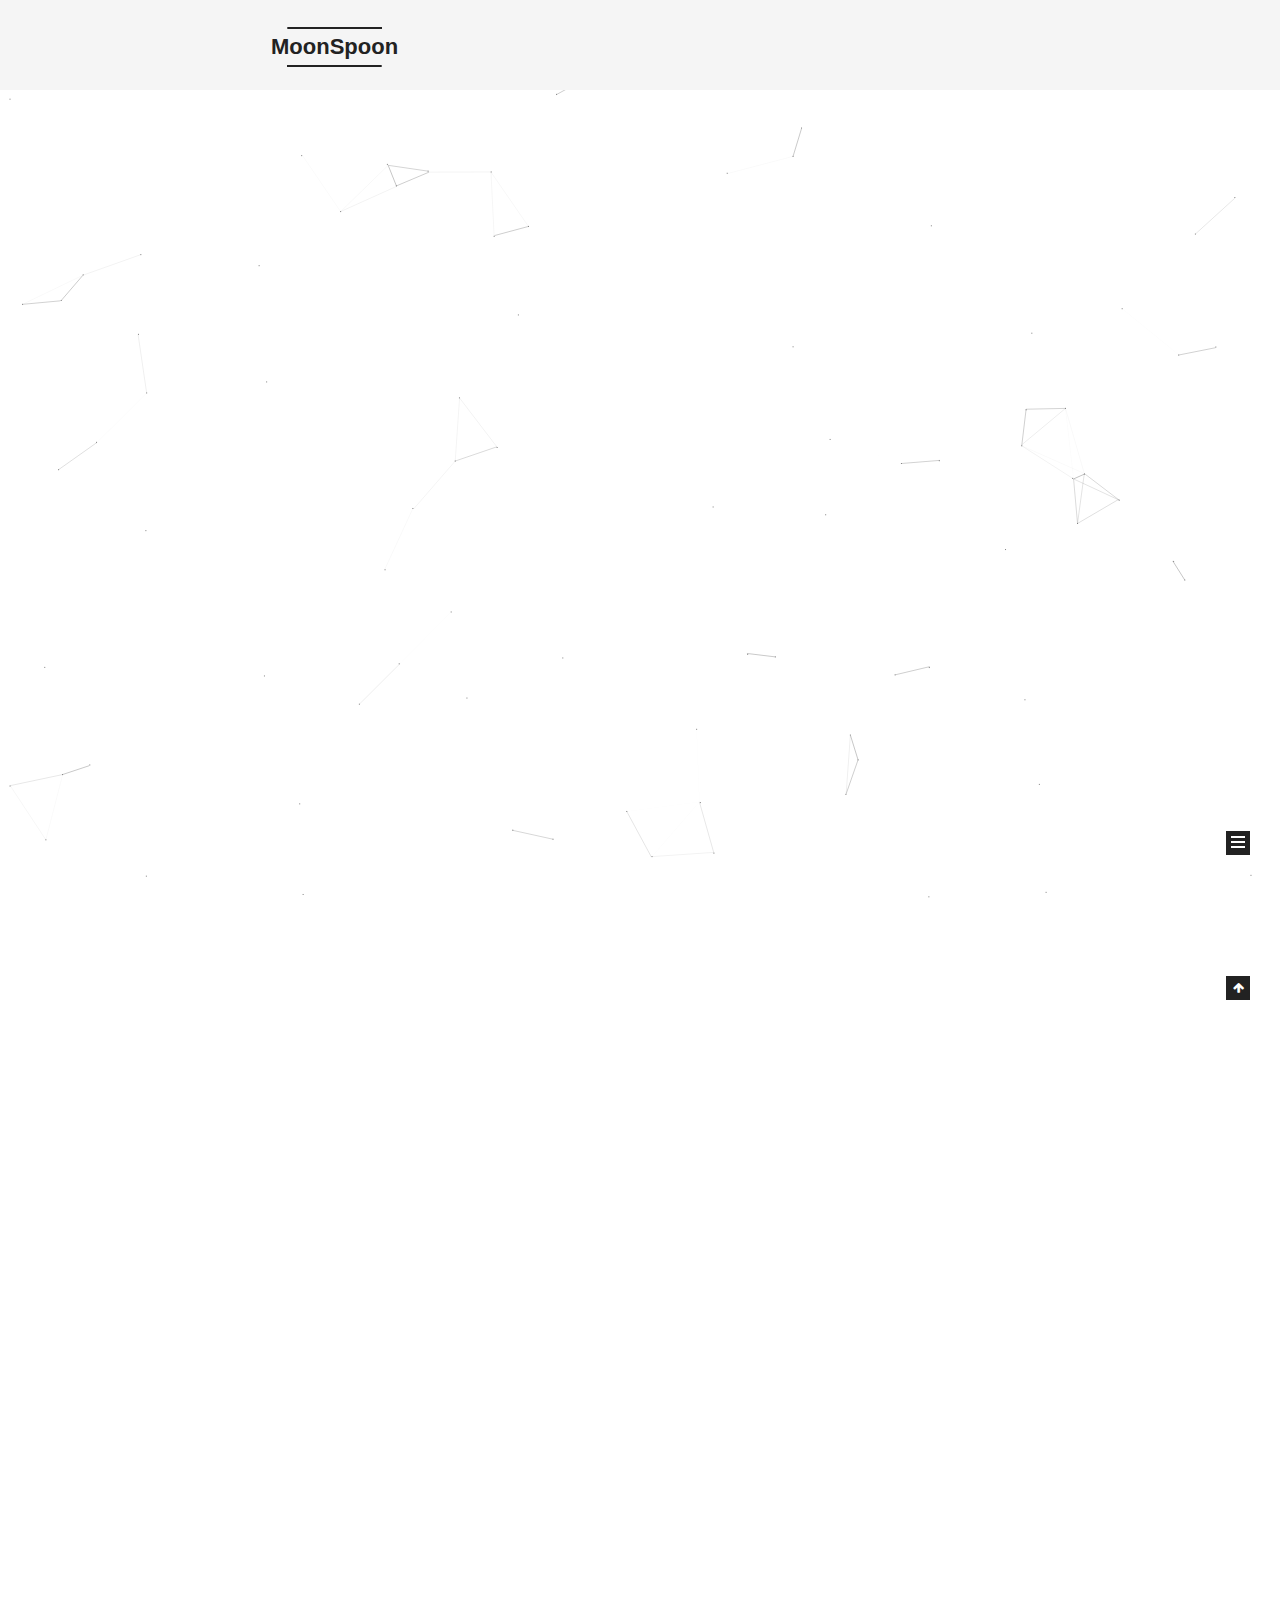
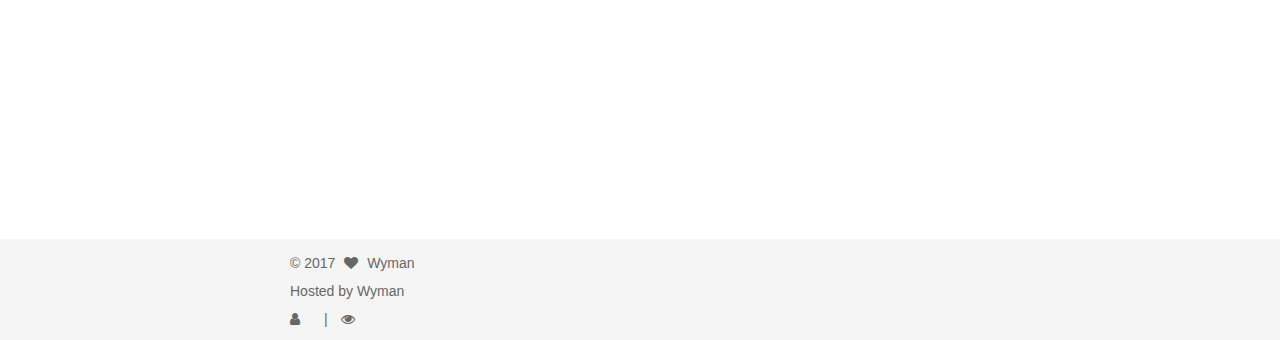
==== commit 2df8e6c6: "Site updated: 2017-12-01 20:40:36" ====
--- a/index.html
+++ b/index.html
@@ -703,8 +703,6 @@
 </div>
 
 
-  <div class="powered-by">由 <a class="theme-link" target="_blank" href="https://hexo.io">Hexo</a> 强力驱动</div>
-
 
 
 
--- a/css/main.css
+++ b/css/main.css
@@ -186,7 +186,7 @@
 body {
   position: relative;
   font-family: 'Lato', "PingFang SC", "Microsoft YaHei", sans-serif;
-  font-size: 14px;
+  font-size: 12px;
   line-height: 2;
   color: #555;
   background: #fff;
@@ -203,7 +203,7 @@
 }
 @media (min-width: 1600px) {
   body {
-    font-size: 16px;
+    font-size: 14px;
   }
 }
 h1,
@@ -486,7 +486,7 @@
   overflow: auto;
   margin: 20px 0;
   padding: 0;
-  font-size: 13px;
+  font-size: 12px;
   color: #4d4d4c;
   background: #f7f7f7;
   line-height: 1.6;
@@ -501,7 +501,7 @@
   color: #555;
   background: #eee;
   border-radius: 3px;
-  font-size: 13px;
+  font-size: 12px;
 }
 pre {
   padding: 10px;
@@ -1237,7 +1237,7 @@
 .post-body .figure .caption {
   margin: -20px auto 15px;
   text-align: center;
-  font-size: 14px;
+  font-size: 12px;
   color: #999;
   font-weight: bold;
   line-height: 1;
@@ -1822,7 +1822,7 @@
   width: 4px;
   height: 4px;
   border-radius: 50%;
-  background: #8fff1a;
+  background: #6ae821;
 }
 .links-of-blogroll {
   font-size: 13px;
@@ -2781,12 +2781,12 @@
 }
 @media (max-width: 767px) {
   .posts-expand .post-title {
-    font-size: 22px;
+    font-size: 14px;
   }
 }
 @media (min-width: 1600px) {
   .posts-expand .post-title {
-    font-size: 26px;
+    font-size: 18px;
   }
 }
 .posts-expand .post-title:hover:before {
@@ -2794,7 +2794,7 @@
 }
 @media (max-width: 767px) {
   .posts-expand .post-body {
-    font-size: 12px;
+    font-size: 10px;
   }
 }
 .posts-expand .post-body img {
@@ -2820,7 +2820,7 @@
 }
 .post-button a {
   padding: 0;
-  font-size: 14px;
+  font-size: 12px;
   background: none;
   border: none;
   border-bottom: 2px solid #666;
@@ -2828,12 +2828,12 @@
 }
 @media (max-width: 767px) {
   .post-button a {
-    font-size: 12px;
+    font-size: 10px;
   }
 }
 @media (min-width: 1600px) {
   .post-button a {
-    font-size: 16px;
+    font-size: 14px;
   }
 }
 .post-button a:hover {
